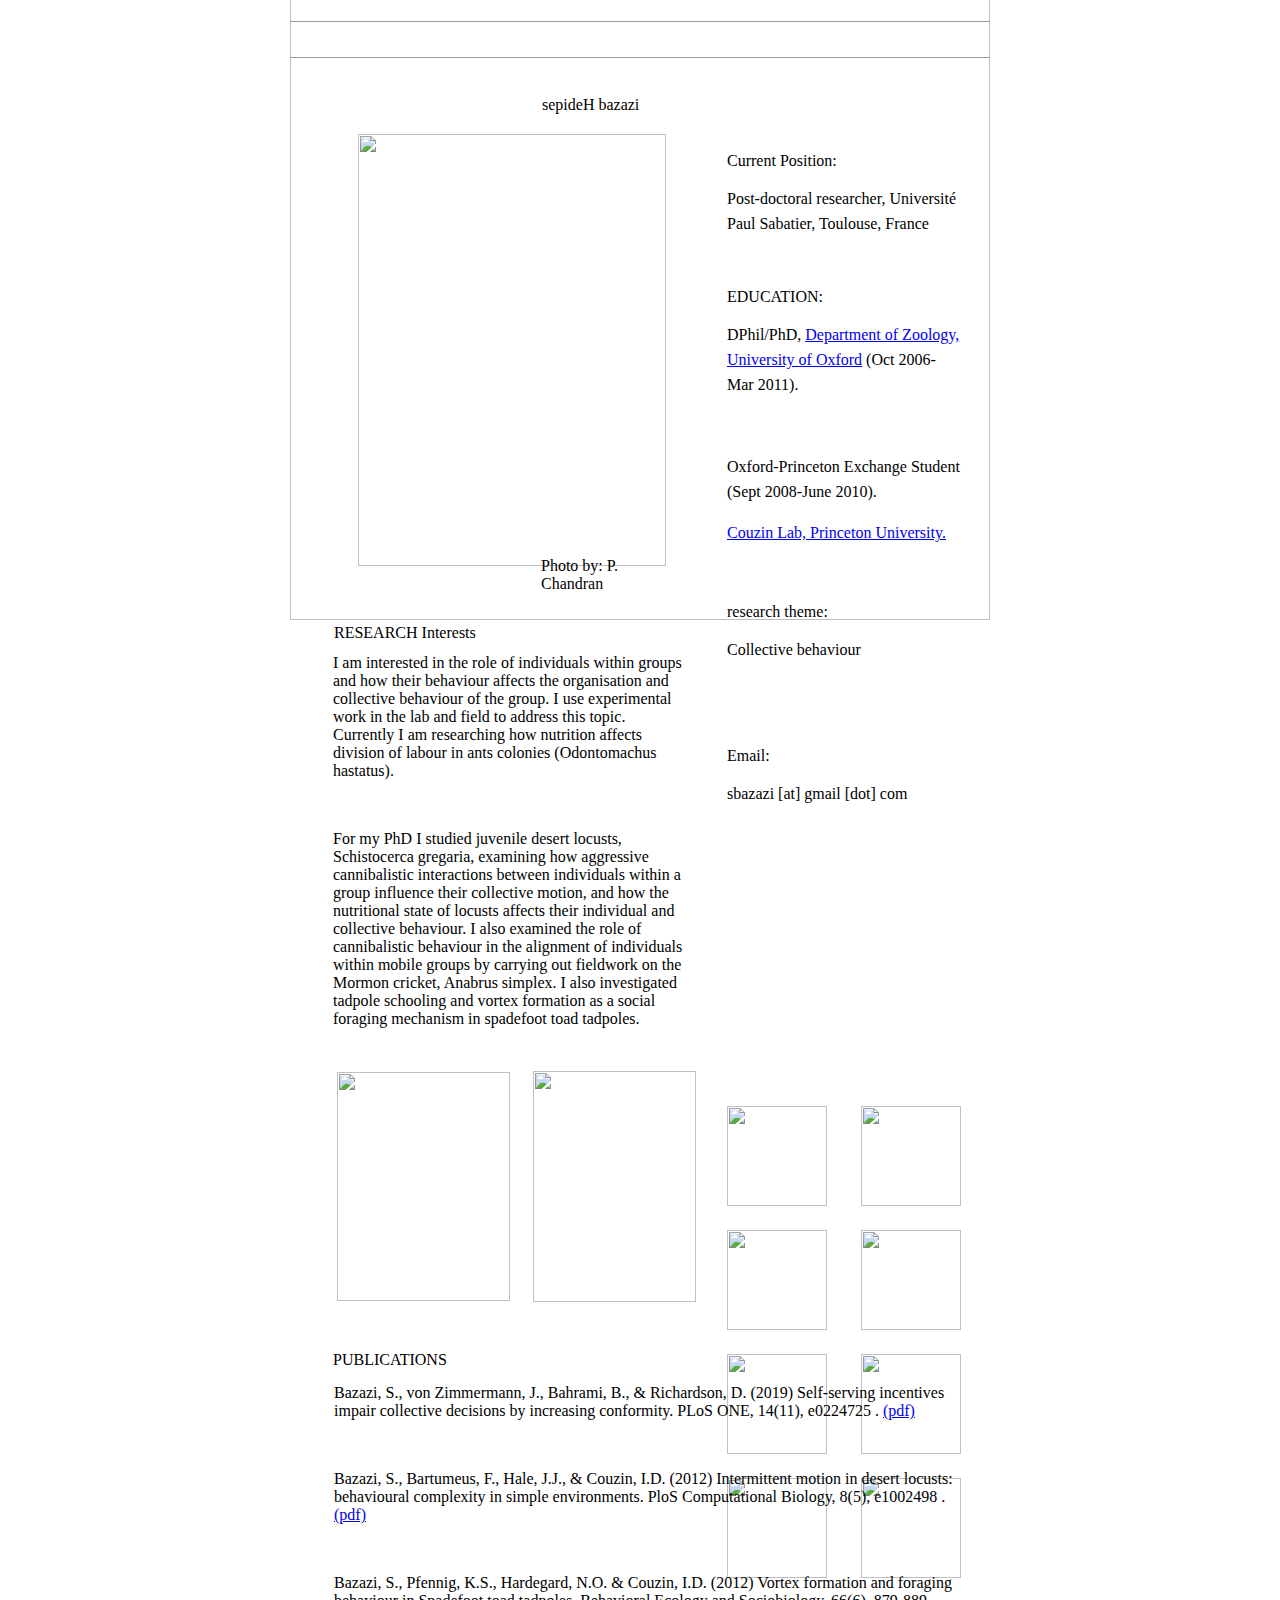
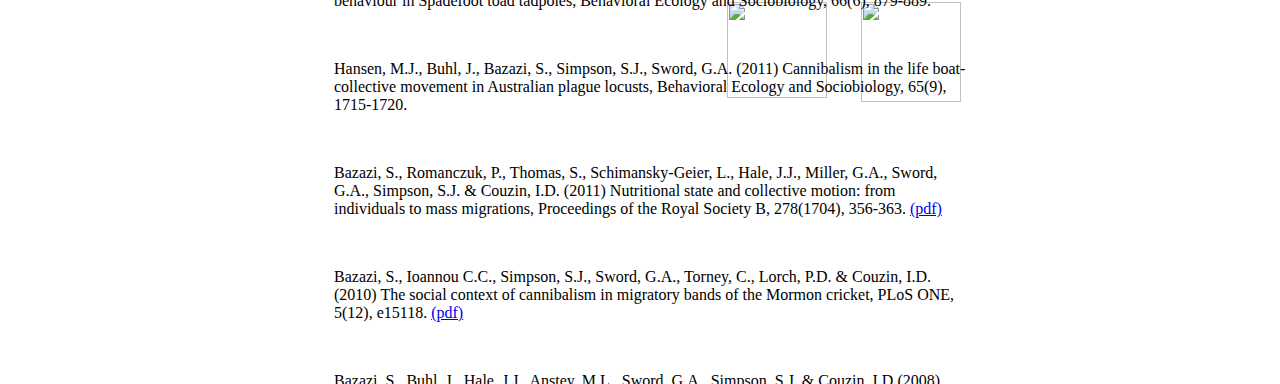
==== Home.html @ 62e8166a "Adjust formatting of Bazazi et al 2019" ====
<?xml version="1.0" encoding="UTF-8"?>
<!DOCTYPE html PUBLIC "-//W3C//DTD XHTML 1.0 Transitional//EN" "http://www.w3.org/TR/xhtml1/DTD/xhtml1-transitional.dtd">


<html xmlns="http://www.w3.org/1999/xhtml" xml:lang="en" lang="en">
  <head><meta http-equiv="Content-Type" content="text/html; charset=UTF-8" />
    
    <meta name="Generator" content="iWeb 3.0.4" />
    <meta name="iWeb-Build" content="local-build-20130320" />
    <meta http-equiv="X-UA-Compatible" content="IE=EmulateIE7" />
    <meta name="viewport" content="width=700" />
    <title>Home</title>
    <link rel="stylesheet" type="text/css" media="screen,print" href="Home_files/Home.css" />
    <!--[if lt IE 8]><link rel='stylesheet' type='text/css' media='screen,print' href='Home_files/HomeIE.css'/><![endif]-->
    <!--[if gte IE 8]><link rel='stylesheet' type='text/css' media='screen,print' href='Media/IE8.css'/><![endif]-->
    <script type="text/javascript" src="Scripts/iWebSite.js"></script>
    <script type="text/javascript" src="Scripts/Widgets/SharedResources/WidgetCommon.js"></script>
    <script type="text/javascript" src="Scripts/Widgets/Navbar/navbar.js"></script>
    <script type="text/javascript" src="Scripts/iWebImage.js"></script>
    <script type="text/javascript" src="Home_files/Home.js"></script>
  <meta name="robots" content="follow,index" /></head>
  <body style="background: rgb(255, 255, 255) url(Home_files/PhotoGray_browser_bg-2.jpg) repeat scroll top left; margin: 0pt; " onload="onPageLoad();" onunload="onPageUnload();">
    <div style="text-align: center; ">
      <div style="margin-bottom: 0px; margin-left: auto; margin-right: auto; margin-top: 0px; overflow: hidden; position: relative; word-wrap: break-word;  text-align: left; width: 700px; " id="body_content">
        <div style="background: transparent url(Home_files/PhotoGray_bg_c-1.jpg) repeat scroll top left; width: 700px; ">
          <div style="margin-left: 0px; position: relative; width: 700px; z-index: 0; " id="nav_layer">
            <div style="height: 0px; line-height: 0px; " class="bumper"> </div>
            <div style="height: 700px; width: 700px;  height: 700px; left: 0px; position: absolute; top: -80px; width: 700px; z-index: 1; " class="tinyText style_SkipStroke">
              <img src="Home_files/Darkroom_spotlight.jpg" alt="" style="border: none; height: 700px; width: 700px; " />
            </div>
            <div style="height: 1px; line-height: 1px; " class="tinyText"> </div>
            <div class="com-apple-iweb-widget-navbar flowDefining" id="widget0" style="margin-left: 0px; margin-top: 20px; opacity: 1.00; position: relative; width: 700px; z-index: 1; ">
    
              <div id="widget0-navbar" class="navbar">

      
                <div id="widget0-bg" class="navbar-bg">

        
                  <ul id="widget0-navbar-list" class="navbar-list">
 <li></li> 
</ul>
                  
      
</div>
                
    
</div>
            </div>
            <script type="text/javascript"><!--//--><![CDATA[//><!--
new NavBar('widget0', 'Scripts/Widgets/Navbar', 'Scripts/Widgets/SharedResources', '.', {"path-to-root": "", "navbar-css": ".navbar {\n\tfont-family: Futura, 'Trebuchet MS', sans-serif;\n\ttext-transform: uppercase;\n\tfont-size: .7em;\n\tcolor: #C1C1C1;\n\tline-height: 25px;\n\ttext-align: center;\n\tpadding: 0px;\n\tbackground-image: url(Home_files\/PhotoGray_nav_bg.png);\n\t_background-image: url(Home_files\/PhotoGray_nav_bg.jpg);\n\tbackground-repeat: repeat-y;\n\tborder-top: 1px solid #999;\n\tborder-bottom: 1px solid #999;\n}\n\n.navbar-bg {\n\tpadding: 6px 0px 4px 0px;\n}\n\n.navbar ul {\n\tlist-style: none;\n\tmargin: 0px;\n\tpadding: 0px 10px 0px 10px;\n}\n\n.navbar ul li {\n\tdisplay: inline; \n\tlist-style-type: none;\n\tmargin: 0px;\n\tpadding: 0px 10px 0px 10px;\n}\n\n\n.noncurrent-page  a:visited {\n\ttext-decoration: none;\n\tcolor: #C1C1C1;\n\ttext-shadow: 0px -1px 2px #333;\n}\n\n.noncurrent-page  a {\n\ttext-decoration: none;\n\tcolor: #C1C1C1;\n\ttext-shadow: 0px -1px 2px #333;\n}\n\n\n.noncurrent-page a:hover {\n\ttext-decoration: none;\n\tcolor: #EC001E;\n\ttext-shadow: 0px -1px 2px #333;\n}\n\n.current-page a\n{\n\ttext-decoration: none;\n\tcolor: #000;\n\ttext-shadow: 0px -1px 2px #7E7E7E;\n}\n\n.current-page a:visited\n{\n\ttext-decoration: none;\n\tcolor: #000;\n\ttext-shadow: 0px -1px 2px #7E7E7E;\n}\n\n", "current-page-GUID": "D6BF94A6-1BFD-497F-9B24-B320309939AB", "isCollectionPage": "NO"});
//--><!]]></script>
            <div style="clear: both; height: 0px; line-height: 0px; " class="spacer"> </div>
          </div>
          <div style="height: 72px; margin-left: 0px; position: relative; width: 700px; z-index: 10; " id="header_layer">
            <div style="height: 0px; line-height: 0px; " class="bumper"> </div>
            <div id="id1" style="height: 50px; left: 30px; position: absolute; top: 13px; width: 640px; z-index: 1; " class="style_SkipStroke_1 shape-with-text">
              <div class="text-content style_External_640_50" style="padding: 0px; ">
                <div class="style"></div>
              </div>
            </div>
            


            <div id="id2" style="height: 50px; left: 252px; position: absolute; top: 22px; width: 215px; z-index: 1; " class="style_SkipStroke_1 shape-with-text">
              <div class="text-content style_External_215_50" style="padding: 0px; ">
                <div class="style">
                  <p style="padding-bottom: 0pt; padding-top: 0pt; " class="Header">sepideH bazazi</p>
                </div>
              </div>
            </div>
          </div>
          <div style="margin-left: 0px; position: relative; width: 700px; z-index: 5; " id="body_layer">
            <div style="height: 0px; line-height: 0px; " class="bumper"> </div>
            <div id="id13" style="height: 1307px; left: 437px; position: absolute; top: 5px; width: 234px; z-index: 1; " class="style_SkipStroke_2 shape-with-text">
              <div class="text-content graphic_textbox_layout_style_default_External_234_1307" style="padding: 0px; ">
                <div class="graphic_textbox_layout_style_default">
                  <p style="padding-top: 0pt; " class="Sidebar_Title"><span style="line-height: 19px; " class="style_1">Current Position:<br /></span></p>
                  <p class="Sidebar_Body"><span style="line-height: 25px; " class="style_1">Post-doctoral researcher, Univer</span><span style="line-height: 25px; " class="style_2">sité Paul Sabatier, Toulouse, France</span><span style="line-height: 25px; " class="style_1"><br /></span></p>
                  <p class="Sidebar_Title"><span style="line-height: 19px; " class="style_1"><br /></span></p>
                  <p class="Sidebar_Title"><span style="line-height: 19px; " class="style_1">EDUCATION:<br /></span></p>
                  <p class="Sidebar_Body"><span style="line-height: 25px; " class="style_1">DPhil/PhD, </span><a title="http://www.zoo.ox.ac.uk" href="http://www.zoo.ox.ac.uk" style="line-height: 25px; " class="style_1">Department of Zoology,</a><span style="line-height: 25px; " class="style_1"> </span><a title="http://www.ox.ac.uk" href="http://www.ox.ac.uk" style="line-height: 25px; " class="style_1">University of Oxford</a><span style="line-height: 25px; " class="style_1"> (Oct 2006-Mar 2011).<br /></span></p>
                  <p class="Sidebar_Body"><span style="line-height: 25px; " class="style_1"><br /></span></p>
                  <p class="Sidebar_Body"><span style="line-height: 25px; " class="style_1">Oxford-Princeton Exchange Student (Sept 2008-June 2010).<br /></span></p>
                  <p class="Sidebar_Body"><a title="http://www.princeton.edu/~icouzin/" href="http://www.princeton.edu/~icouzin/" style="line-height: 25px; " class="style_1">Couzin Lab, Princeton University.<br /></a></p>
                  <p class="Sidebar_Body"><span style="line-height: 25px; " class="style_1"><br /></span></p>
                  <p class="Sidebar_Title"><span style="line-height: 19px; " class="style_1">research theme:<br /></span></p>
                  <p class="Sidebar_Body"><span style="line-height: 25px; " class="style_1">Collective behaviour</span><br /></p>
                  <p class="Sidebar_Title"><br /></p>
                  <p class="Sidebar_Title"><br /></p>
                  <p class="Sidebar_Title"><span style="line-height: 19px; " class="style_1">Email: <br /></span></p>
                  <p class="Sidebar_Body"><span style="line-height: 25px; " class="style_1">sbazazi [at] gmail [dot] com</span><br /></p>
                  <p class="Sidebar_Title"><br /></p>
                  <p class="Sidebar_Title"><br /></p>
                  <p class="Sidebar_Title"><br /></p>
                  <p class="Sidebar_Title"><br /></p>
                  <p class="Sidebar_Title"><br /></p>
                  <p class="Sidebar_Title"><br /></p>
                  <p class="Sidebar_Title"><br /></p>
                  <p class="Sidebar_Title"><br /></p>
                  <div class="paragraph Body_Small"><div style="height: 100px; width: 100px;  clear: left; float: left; height: 100px; margin: 12px 7px 12px 0px; position: relative; width: 100px; " class="tinyText inline-block stroke_0" id="id3"><div style="position: relative; width: 100px; "><img src="Home_files/shapeimage_1.png" alt="" style="height: 100px; left: 0px; position: absolute; top: 0px; width: 100px; " /></div></div><div style="height: 100px; width: 100px;  clear: right; float: right; height: 100px; margin: 12px 0px 12px 7px; position: relative; width: 100px; " class="tinyText inline-block stroke_1" id="id4"><div style="position: relative; width: 100px; "><img src="Home_files/shapeimage_2.png" alt="" style="height: 100px; left: 0px; position: absolute; top: 0px; width: 100px; " /></div></div><div style="clear:both;visibility:hidden;"></div><div style="height: 100px; width: 100px;  clear: left; float: left; height: 100px; margin: 12px 7px 12px 0px; position: relative; width: 100px; " class="tinyText inline-block stroke_0" id="id5"><div style="position: relative; width: 100px; "><img src="Home_files/shapeimage_3.png" alt="" style="height: 100px; left: 0px; position: absolute; top: 0px; width: 100px; " /></div></div><div style="height: 100px; width: 100px;  clear: right; float: right; height: 100px; margin: 12px 0px 12px 7px; position: relative; width: 100px; " class="tinyText inline-block stroke_1" id="id6"><div style="position: relative; width: 100px; "><img src="Home_files/shapeimage_4.png" alt="" style="height: 100px; left: 0px; position: absolute; top: 0px; width: 100px; " /></div></div><div style="clear:both;visibility:hidden;"></div><div style="height: 100px; width: 100px;  clear: left; float: left; height: 100px; margin: 12px 7px 12px 0px; position: relative; width: 100px; " class="tinyText inline-block stroke_0" id="id7"><div style="position: relative; width: 100px; "><img src="Home_files/shapeimage_5.png" alt="" style="height: 100px; left: 0px; position: absolute; top: 0px; width: 100px; " /></div></div><div style="height: 100px; width: 100px;  clear: right; float: right; height: 100px; margin: 12px 0px 12px 7px; position: relative; width: 100px; " class="tinyText inline-block stroke_1" id="id8"><div style="position: relative; width: 100px; "><img src="Home_files/shapeimage_6.png" alt="" style="height: 100px; left: 0px; position: absolute; top: 0px; width: 100px; " /></div></div><div style="clear:both;visibility:hidden;"></div><div style="height: 100px; width: 100px;  clear: left; float: left; height: 100px; margin: 12px 7px 12px 0px; position: relative; width: 100px; " class="tinyText inline-block stroke_0" id="id9"><div style="position: relative; width: 100px; "><img src="Home_files/shapeimage_7.png" alt="" style="height: 100px; left: 0px; position: absolute; top: 0px; width: 100px; " /></div></div><div style="height: 100px; width: 100px;  clear: right; float: right; height: 100px; margin: 12px 0px 12px 7px; position: relative; width: 100px; " class="tinyText inline-block stroke_1" id="id10"><div style="position: relative; width: 100px; "><img src="Home_files/shapeimage_8.png" alt="" style="height: 100px; left: 0px; position: absolute; top: 0px; width: 100px; " /></div></div><div style="clear:both;visibility:hidden;"></div><div style="height: 96px; width: 100px;  clear: left; float: left; height: 96px; margin: 12px 7px 12px 0px; position: relative; width: 100px; " class="tinyText inline-block stroke_0" id="id11"><div style="position: relative; width: 100px; "><img src="Home_files/shapeimage_9.png" alt="" style="height: 96px; left: 0px; position: absolute; top: 0px; width: 100px; " /></div></div><div style="height: 100px; width: 100px;  clear: right; float: right; height: 100px; margin: 12px 0px 12px 7px; position: relative; width: 100px; " class="tinyText inline-block stroke_1" id="id12"><div style="position: relative; width: 100px; "><img src="Home_files/shapeimage_10.png" alt="" style="height: 100px; left: 0px; position: absolute; top: 0px; width: 100px; " /></div></div><div style="clear:both;visibility:hidden;"></div><br /></div>
                </div>
                <div style="clear: both; height: 0px; line-height: 0px; " class="tinyText"> </div>
              </div>
            </div>
            


            <div id="id14" style="height: 466px; left: 44px; position: absolute; top: 1238px; width: 633px; z-index: 1; " class="style_SkipStroke_2 shape-with-text">
              <div class="text-content graphic_textbox_layout_style_default_External_633_466" style="padding: 0px; ">
                <div class="graphic_textbox_layout_style_default">
                  <p style="padding-top: 0pt; " class="paragraph_style">Bazazi, S., von Zimmermann, J., Bahrami, B., &amp; Richardson, D. (2019)<span class="style_3"> Self-serving incentives impair collective decisions by increasing conformity. </span><span class="style_4">PLoS ONE</span><span class="style_5">, 14(11), e0224725 </span><span class="style_6">.</span><span class="style_3"> </span><a title="Home_files/Bazazi et al 2019 Self serving interests impair collective decisions.pdf" href="Home_files/Bazazi%20et%20al%202019%20Self%20serving%20interests%20impair%20collective%20decisions.pdf">(pdf)</a><span class="style_5"><br /></span></p>
                  <p class="paragraph_style"><span class="style_5"><br /></span></p>
                  <p class="paragraph_style">Bazazi, S., Bartumeus, F., Hale, J.J., &amp; Couzin, I.D. (2012)<span class="style_3"> Intermittent motion in desert locusts: behavioural complexity in simple environments. </span><span class="style_4">PloS Computational Biology</span><span class="style_5">, 8(5), e1002498 </span><span class="style_6">.</span><span class="style_3"> </span><a title="Home_files/Bazazi et al 2012 Intermittent Motion in Desert Locusts.pdf" href="Home_files/Bazazi%20et%20al%202012%20Intermittent%20Motion%20in%20Desert%20Locusts.pdf">(pdf)</a><span class="style_5"><br /></span></p>
                  <p class="paragraph_style"><span class="style_5"><br /></span></p>
                  <p class="paragraph_style">Bazazi, S., Pfennig, K.S., Hardegard, N.O. &amp; Couzin, I.D. (2012) <span class="style_3">Vortex formation and foraging behaviour in Spadefoot toad tadpoles,</span><span class="style_4"> Behavioral Ecology and Sociobiology</span><span class="style_7">,</span><span class="style_3"> </span><span class="style_5">66(6), 879-889. <br /></span></p>
                  <p class="paragraph_style"><span class="style_5"><br /></span></p>
                  <p class="paragraph_style">Hansen, M.J., Buhl, J., Bazazi, S., Simpson, S.J., Sword, G.A. (2011) <span class="style_3">Cannibalism in the life boat- collective movement in Australian plague locusts, </span><span class="style_4">Behavioral Ecology and Sociobiology</span><span class="style_7">, 65(9), 1715-1720. <br /></span></p>
                  <p class="paragraph_style"><span class="style_7"><br /></span></p>
                  <p class="paragraph_style">Bazazi, S., Romanczuk, P., Thomas, S., Schimansky-Geier, L., Hale, J.J., Miller, G.A., Sword, G.A., Simpson, S.J. &amp; Couzin, I.D. (2011) <span class="style_3">Nutritional state and collective motion: from individuals to mass migrations,</span><span class="style_5"> </span><span class="style_4">Proceedings of the Royal Society B</span><span class="style_7">, 278(1704), 356-363.</span><span class="style_5"> </span><a title="Home_files/Bazazi et al 2011 Nutritional state and collective motion-From individuals to mass migrations.pdf" href="Home_files/Bazazi%20et%20al%202011%20Nutritional%20state%20and%20collective%20motion-From%20individuals%20to%20mass%20migrations.pdf" class="style_5">(pdf)</a> <br /></p>
                  <p class="paragraph_style"><br /></p>
                  <p class="paragraph_style">Bazazi, S., Ioannou C.C., Simpson, S.J., Sword, G.A., Torney, C., Lorch, P.D. &amp; Couzin, I.D.  (2010) <span class="style_3">The social context of cannibalism in migratory bands of the Mormon cricket,</span><span class="style_5"> </span><span class="style_4">PLoS ONE</span>, <span class="style_5">5(12), e15118. </span><a title="Home_files/Bazazi et al 2010 The social context of cannibalims in migratory bands of the Mormon cricket.pdf" href="Home_files/Bazazi%20et%20al%202010%20The%20social%20context%20of%20cannibalims%20in%20migratory%20bands%20of%20the%20Mormon%20cricket.pdf" class="style_5">(pdf)</a> <br /></p>
                  <p class="paragraph_style"><br /></p>
                  <p style="padding-bottom: 0pt; " class="paragraph_style"><span class="style_6">Bazazi, S., Buhl, J., Hale, J.J., Anstey, M.L., Sword, G.A., Simpson, S.J. &amp; Couzin, I.D.(2008) </span><span class="style_3">Collective motion and cannibalism in locust marching bands. </span><span class="style_8">Current Biology</span><span class="style_6"> 18(10), 735-739.</span><span class="style_3"> </span><a title="Home_files/Bazazi et al 2008 with cover and supp.pdf" href="Home_files/Bazazi%20et%20al%202008%20with%20cover%20and%20supp.pdf">(pdf)</a></p>
                </div>
              </div>
            </div>
            


            <div id="id15" style="height: 29px; left: 44px; position: absolute; top: 478px; width: 393px; z-index: 1; " class="style_SkipStroke_3 shape-with-text">
              <div class="text-content graphic_shape_layout_style_default_External_393_29" style="padding: 0px; ">
                <div class="graphic_shape_layout_style_default">
                  <p style="padding-bottom: 0pt; padding-top: 0pt; " class="Title">RESEARCH Interests</p>
                </div>
              </div>
            </div>
            


            <div style="height: 432px; width: 308px;  height: 432px; left: 68px; position: absolute; top: 4px; width: 308px; z-index: 1; " class="tinyText reflection_0">
              <div style="position: relative; width: 308px; ">
                <img src="Home_files/shapeimage_11.png" alt="" style="height: 432px; left: 0px; position: absolute; top: 0px; width: 308px; " />
              </div>
            </div>
            


            <div id="id16" style="height: 100px; left: 300px; position: absolute; top: 176px; width: 100px; z-index: 1; " class="style_SkipStroke_2 shape-with-text">
              <div class="text-content graphic_textbox_layout_style_default_External_100_100" style="padding: 0px; ">
                <div class="graphic_textbox_layout_style_default"></div>
              </div>
            </div>
            


            <div id="id17" style="height: 100px; left: 310px; position: absolute; top: 186px; width: 100px; z-index: 1; " class="style_SkipStroke_2 shape-with-text">
              <div class="text-content graphic_textbox_layout_style_default_External_100_100" style="padding: 0px; ">
                <div class="graphic_textbox_layout_style_default"></div>
              </div>
            </div>
            


            <div id="id19" style="height: 100px; left: 320px; position: absolute; top: 196px; width: 100px; z-index: 1; " class="style_SkipStroke_2 shape-with-text">
              <div class="text-content graphic_textbox_layout_style_default_External_100_100" style="padding: 0px; ">
                <div class="graphic_textbox_layout_style_default">
                  <div class="paragraph Free_Form" style="padding-bottom: 0pt; padding-top: 0pt; "><div id="id18" style="height: 92px; position: relative; width: 92px; " class="style_SkipStroke_2 shape-with-text inline-block"><div class="text-content graphic_textbox_layout_style_default_External_92_92" style="padding: 0px; "><div class="graphic_textbox_layout_style_default"></div></div></div></div>
                </div>
                <div style="clear: both; height: 0px; line-height: 0px; " class="tinyText"> </div>
              </div>
            </div>
            


            <div id="id20" style="height: 29px; left: 43px; position: absolute; top: 1205px; width: 393px; z-index: 1; " class="style_SkipStroke_3 shape-with-text">
              <div class="text-content graphic_shape_layout_style_default_External_393_29" style="padding: 0px; ">
                <div class="graphic_shape_layout_style_default">
                  <p style="padding-bottom: 0pt; padding-top: 0pt; " class="Title">PUBLICATIONS</p>
                </div>
              </div>
            </div>
            


            <div id="id21" style="height: 405px; left: 43px; position: absolute; top: 508px; width: 350px; z-index: 1; " class="style_SkipStroke_4 shape-with-text">
              <div class="text-content style_External_350_405" style="padding: 0px; ">
                <div class="style">
                  <p style="padding-top: 0pt; " class="Body">I am interested in the role of individuals within groups and how their behaviour affects the organisation and collective behaviour of the group. I use experimental work in the lab and field to address this topic. Currently I am researching how nutrition affects division of labour in ants colonies (<span class="style_5">Odontomachus hastatus</span>).<br /></p>
                  <p class="Body"><br /></p>
                  <p style="padding-bottom: 0pt; " class="Body">For my PhD I studied juvenile desert locusts, <span class="style_5">Schistocerca gregaria</span>, examining how aggressive cannibalistic interactions between individuals within a group influence their collective motion, and how the nutritional state of locusts affects their individual and collective behaviour. I also examined the role of cannibalistic behaviour in the alignment of individuals within mobile groups by carrying out fieldwork on the Mormon cricket, <span class="style_5">Anabrus simplex</span>. I also investigated tadpole schooling and vortex formation as a social foraging mechanism in spadefoot toad tadpoles.</p>
                </div>
              </div>
            </div>
            


            <div style="height: 229px; width: 173px;  height: 229px; left: 47px; position: absolute; top: 942px; width: 173px; z-index: 1; " class="tinyText stroke_2">
              <div style="position: relative; width: 173px; ">
                <img src="Home_files/shapeimage_12.png" alt="" style="height: 229px; left: 0px; position: absolute; top: 0px; width: 173px; " />
              </div>
            </div>
            


            <div style="height: 231px; width: 163px;  height: 231px; left: 243px; position: absolute; top: 941px; width: 163px; z-index: 1; " class="tinyText stroke_2">
              <div style="position: relative; width: 163px; ">
                <img src="Home_files/shapeimage_13.png" alt="" style="height: 231px; left: 0px; position: absolute; top: 0px; width: 163px; " />
              </div>
            </div>
            


            <div id="id22" style="height: 36px; left: 251px; position: absolute; top: 411px; width: 134px; z-index: 1; " class="style_SkipStroke_5 shape-with-text">
              <div class="text-content style_External_134_36" style="padding: 0px; ">
                <div class="style_9">
                  <p style="padding-bottom: 0pt; padding-top: 0pt; " class="paragraph_style_1">Photo by: P. Chandran</p>
                </div>
              </div>
            </div>
            <div style="height: 1704px; line-height: 1704px; " class="spacer"> </div>
          </div>
          <div style="height: 150px; margin-left: 0px; position: relative; width: 700px; z-index: 15; " id="footer_layer">
            <div style="height: 0px; line-height: 0px; " class="bumper"> </div>
          </div>
        </div>
      </div>
    </div>
  <!--code_set--><script type="text/javascript">

  var _gaq = _gaq || [];
  _gaq.push(['_setAccount', 'UA-8985655-2']);
  _gaq.push(['_trackPageview']);

  (function() {
    var ga = document.createElement('script'); ga.type = 'text/javascript'; ga.async = true;
    ga.src = ('https:' == document.location.protocol ? 'https://ssl' : 'http://www') + '.google-analytics.com/ga.js';
    var s = document.getElementsByTagName('script')[0]; s.parentNode.insertBefore(ga, s);
  })();

</script></body>
</html>
---- Media/IE8.css ----
.inline-block {
    display: inline-block;
    vertical-align: baseline;
}
li.full-width {
    width: auto;
}
li div div.inline-block a img {
    text-indent: 0;
}   
img {
    -ms-interpolation-mode: bicubic;
}
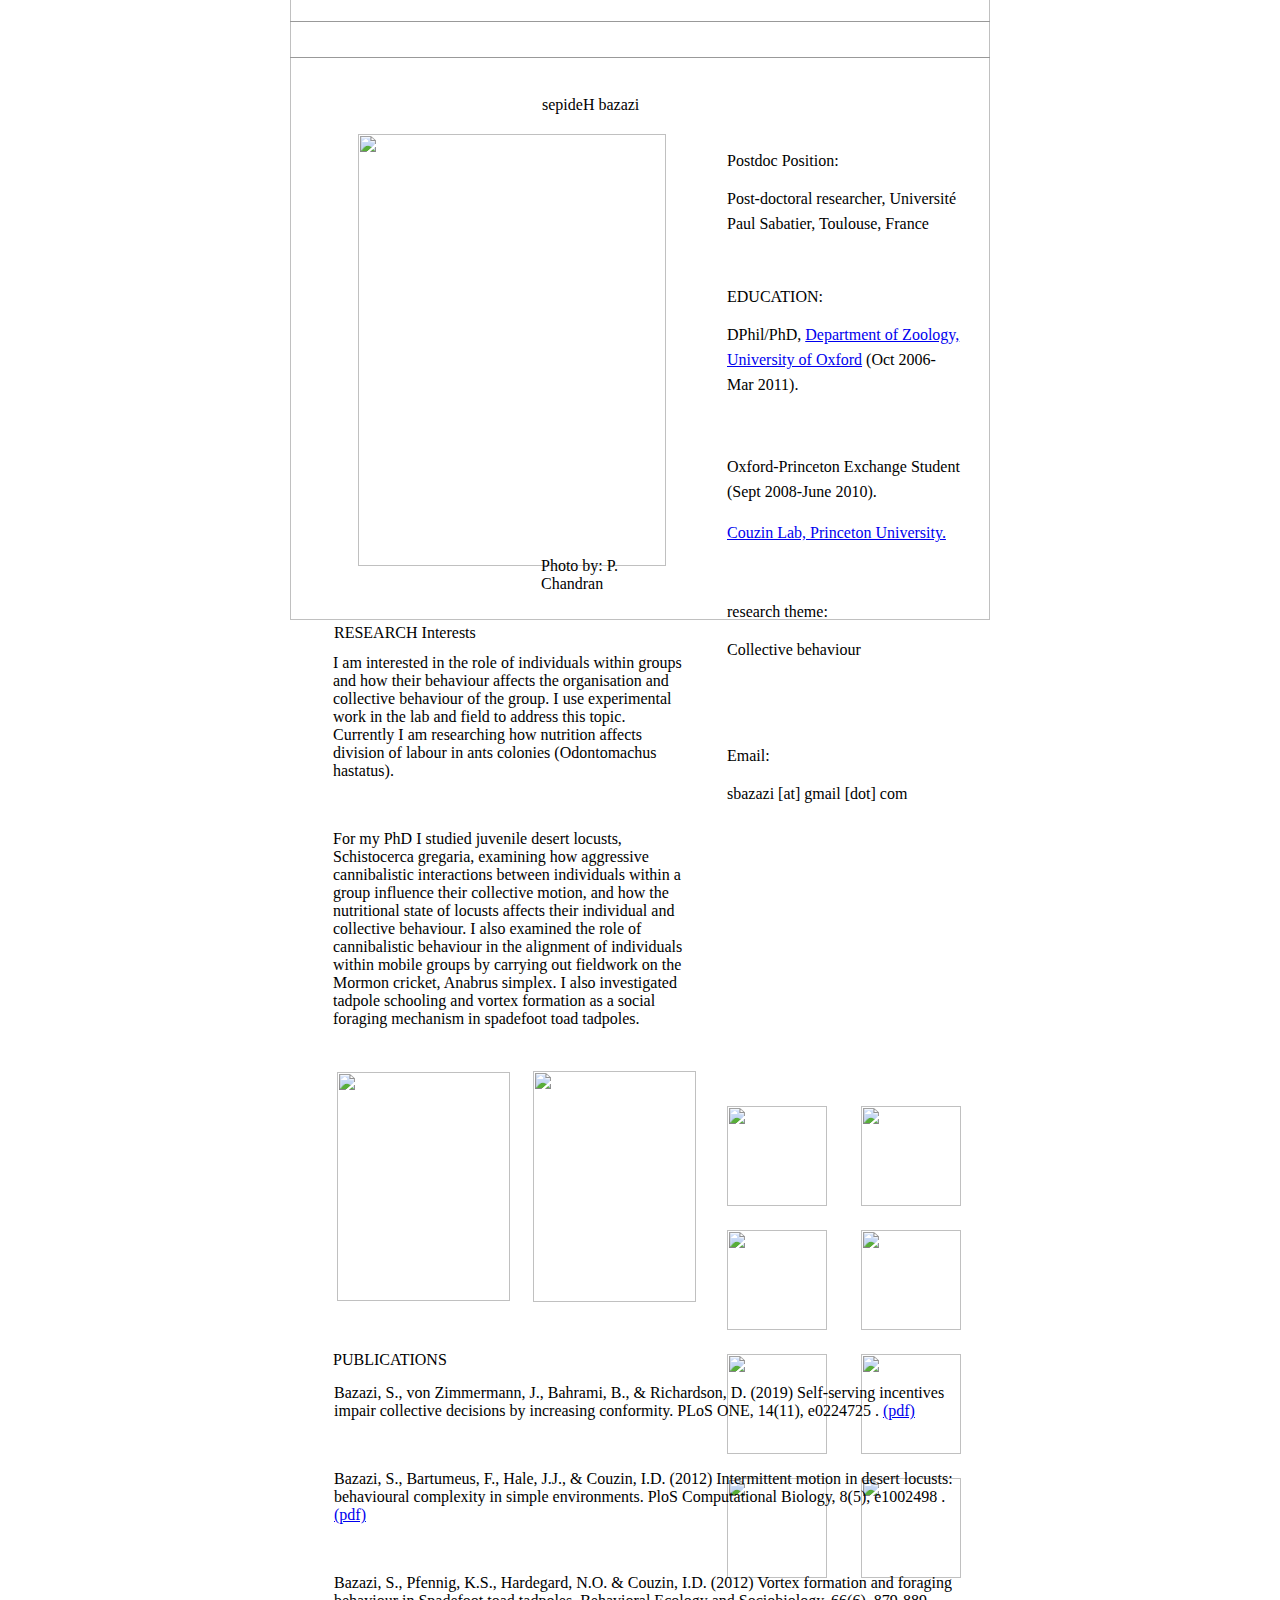
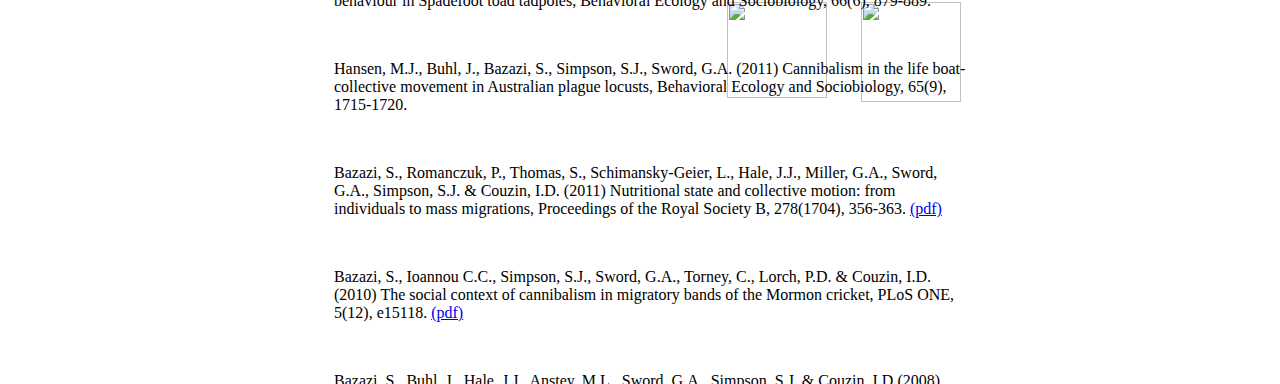
==== commit eaabcf90: "Update Current Position title" ====
--- a/Home.html
+++ b/Home.html
@@ -75,7 +75,7 @@
             <div id="id13" style="height: 1307px; left: 437px; position: absolute; top: 5px; width: 234px; z-index: 1; " class="style_SkipStroke_2 shape-with-text">
               <div class="text-content graphic_textbox_layout_style_default_External_234_1307" style="padding: 0px; ">
                 <div class="graphic_textbox_layout_style_default">
-                  <p style="padding-top: 0pt; " class="Sidebar_Title"><span style="line-height: 19px; " class="style_1">Current Position:<br /></span></p>
+                  <p style="padding-top: 0pt; " class="Sidebar_Title"><span style="line-height: 19px; " class="style_1">Postdoc Position:<br /></span></p>
                   <p class="Sidebar_Body"><span style="line-height: 25px; " class="style_1">Post-doctoral researcher, Univer</span><span style="line-height: 25px; " class="style_2">sité Paul Sabatier, Toulouse, France</span><span style="line-height: 25px; " class="style_1"><br /></span></p>
                   <p class="Sidebar_Title"><span style="line-height: 19px; " class="style_1"><br /></span></p>
                   <p class="Sidebar_Title"><span style="line-height: 19px; " class="style_1">EDUCATION:<br /></span></p>
